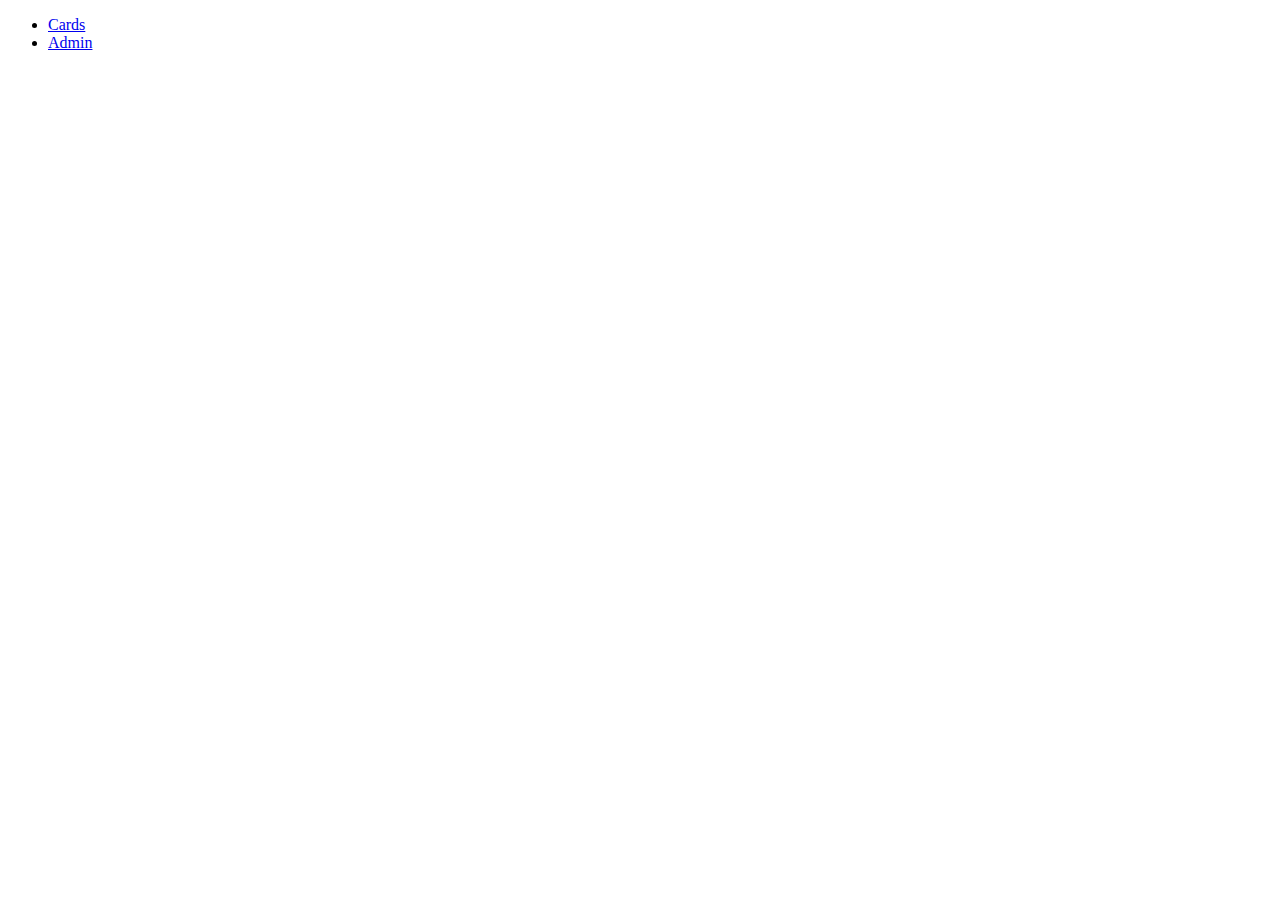
==== templates/index.html @ 473768bc "add index page" ====
<!DOCTYPE html>
<html lang="en">
<head>
    <meta charset="UTF-8">
    <title>TFTCG Community Site</title>
</head>
<body>
    <ul>
        <li><a href="cardmaker/">Cards</a></li>
        <li><a href="admin/">Admin</a></li>
    </ul>
</body>
</html>
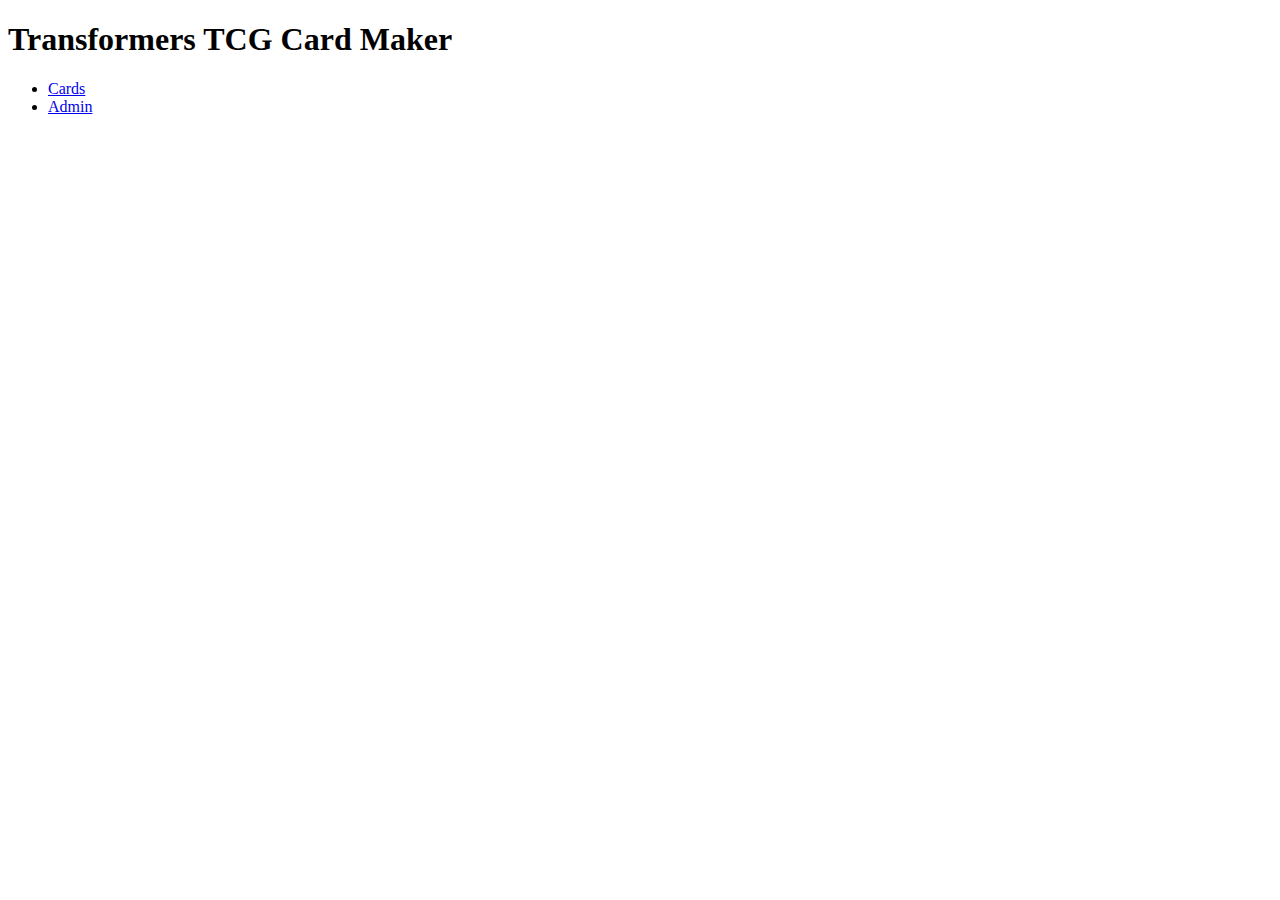
==== commit b6d420a2: "update index template" ====
--- a/templates/index.html
+++ b/templates/index.html
@@ -5,6 +5,7 @@
     <title>TFTCG Community Site</title>
 </head>
 <body>
+    <h1>Transformers TCG Card Maker</h1>
     <ul>
         <li><a href="cardmaker/">Cards</a></li>
         <li><a href="admin/">Admin</a></li>
